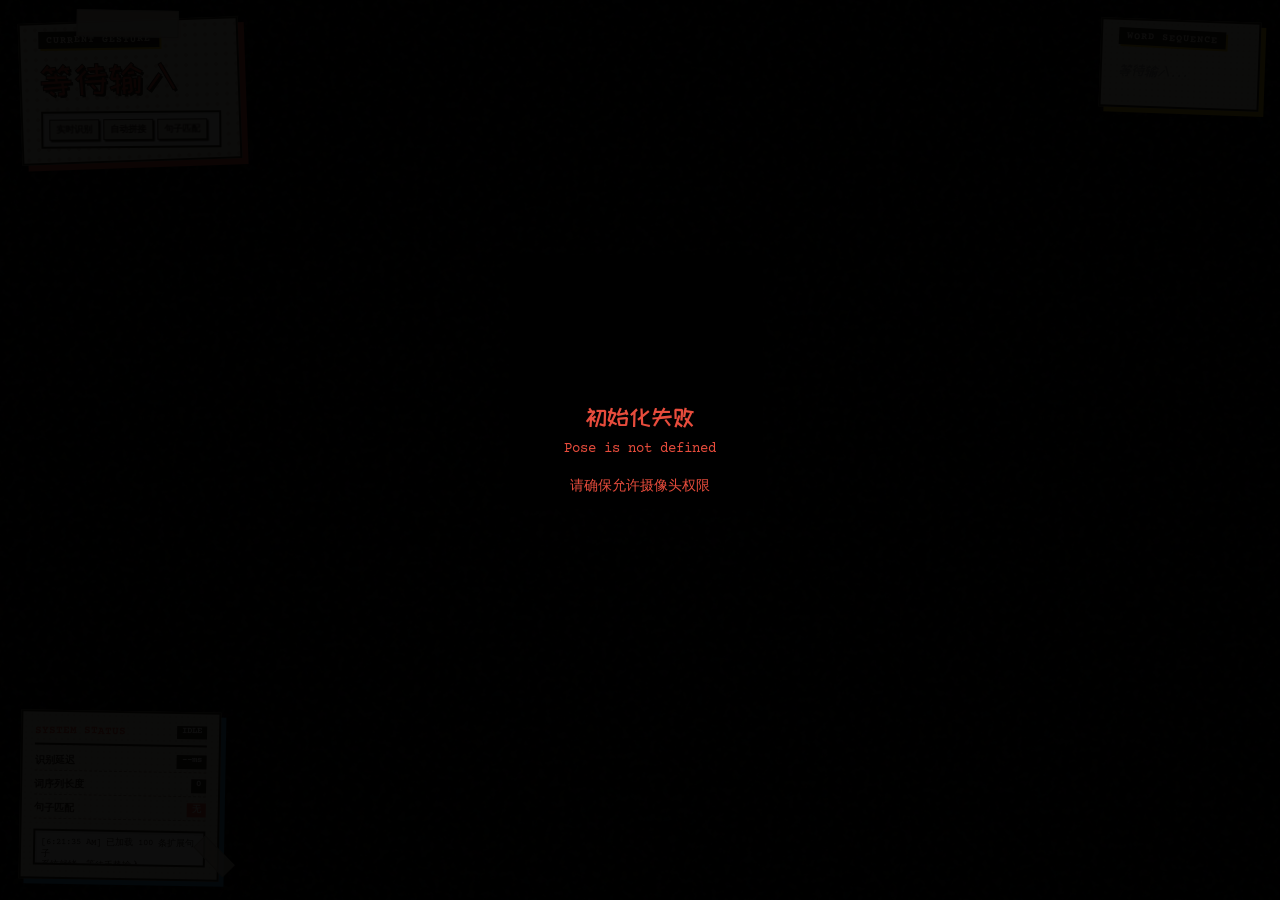
==== index.html @ 9e479aac "备份快照：手语识别项目当前可运行版本 - 前端代码：index.html / script.js / style.css / gesture-recognizer.js / image-data.js" ====
<!DOCTYPE html>
<html lang="zh-CN">
<head>
    <meta charset="UTF-8">
    <meta name="viewport" content="width=device-width, initial-scale=1.0">
    <title>手语识别交互系统 - American Retro Collage</title>
    <link rel="stylesheet" href="style.css">
    <link href="https://fonts.googleapis.com/css2?family=VT323&family=ZCOOL+KuaiLe&family=Courier+Prime:wght@400;700&display=swap" rel="stylesheet">
</head>
<body>
    <!-- 摄像头全屏背景层 -->
    <div id="video-container">
        <video id="webcam" autoplay playsinline></video>
        <canvas id="output-canvas"></canvas>
    </div>

    <!-- 噪点覆盖层 -->
    <div id="noise-overlay"></div>

    <!-- 粒子画布（图片和文字粒子效果） -->
    <canvas id="particle-canvas"></canvas>
    <canvas id="buffer-canvas" style="display:none"></canvas>

    <!-- 图片直接居中显示层 -->
    <div id="doodle-container">
        <img id="doodle-display" src="" alt="Gesture Display">
    </div>

    <!-- UI层 - 美式复古拼贴风格 -->
    <div id="ui-layer">
        <!-- 状态面板 -->
        <div id="status-panel">
            <div class="dymo-label">CURRENT GESTURE</div>
            <div id="current-gesture">等待输入</div>
            <div class="hint-container">
                <span class="hint-tag">实时识别</span>
                <span class="hint-tag">自动拼接</span>
                <span class="hint-tag">句子匹配</span>
            </div>
        </div>

        <!-- 词序列队列 -->
        <div id="word-queue-panel">
            <div class="dymo-label">WORD SEQUENCE</div>
            <div id="word-queue"></div>
        </div>

        <!-- 数据面板 -->
        <div id="data-panel">
            <div class="data-header">
                <span>SYSTEM STATUS</span>
                <span id="status-indicator" class="data-val">IDLE</span>
            </div>
            <div class="data-row">
                <span>识别延迟</span>
                <span class="data-val" id="latency">--ms</span>
            </div>
            <div class="data-row">
                <span>词序列长度</span>
                <span class="data-val" id="queue-length">0</span>
            </div>
            <div class="data-row">
                <span>句子匹配</span>
                <span class="data-val" id="sentence-match">无</span>
            </div>
            <div id="log-stream">系统就绪，等待手势输入...</div>
        </div>
    </div>

    <!-- 加载屏幕 -->
    <div id="loading-screen">
        <div class="loading-content">
            <div class="loading-spinner"></div>
            <div class="loading-text">正在加载手语识别系统...</div>
            <div class="loading-subtext">Initializing MediaPipe Hands</div>
        </div>
    </div>

    <!-- MediaPipe Hands -->
    <script src="https://cdn.jsdelivr.net/npm/@mediapipe/hands/hands.js"></script>
    <script src="https://cdn.jsdelivr.net/npm/@mediapipe/drawing_utils/drawing_utils.js"></script>
    <script src="https://cdn.jsdelivr.net/npm/@mediapipe/camera_utils/camera_utils.js"></script>
    <script src="https://cdn.jsdelivr.net/npm/@mediapipe/pose/pose.js"></script>
    
    <!-- 图片数据（嵌入base64，解决file://协议跨域问题） -->
    <script src="image-data.js"></script>
    
    <!-- 手势识别模块 -->
    <script src="gesture-recognizer.js"></script>
    
    <!-- 主逻辑 -->
    <script src="script.js"></script>
</body>
</html>
---- style.css ----
/* ===== 手语识别交互系统 - 美式复古拼贴风格 ===== */

:root {
    --retro-bg: #0d0a08;
    --retro-paper: #f4ecd8;
    --retro-dark: #2c1e16;
    --retro-red: #e74c3c;
    --retro-yellow: #f1c40f;
    --retro-blue: #3498db;
}

* {
    margin: 0;
    padding: 0;
    box-sizing: border-box;
}

body, html {
    width: 100%;
    height: 100%;
    overflow: hidden;
    background-color: var(--retro-bg);
    font-family: 'VT323', 'ZCOOL KuaiLe', 'Microsoft YaHei', sans-serif;
}

/* ===== 摄像头全屏背景 ===== */
#video-container {
    position: fixed;
    top: 0;
    left: 0;
    width: 100vw;
    height: 100vh;
    z-index: 0;
    filter: sepia(0.8) contrast(1.4) brightness(0.15) saturate(0.8) hue-rotate(-10deg);
    pointer-events: none;
    background: #000;
}

#webcam {
    width: 100%;
    height: 100%;
    object-fit: cover;
    transform: scaleX(-1);
}

#output-canvas {
    position: absolute;
    top: 0;
    left: 0;
    width: 100%;
    height: 100%;
    transform: scaleX(-1);
}

/* ===== 噪点覆盖层 ===== */
#noise-overlay {
    position: fixed;
    top: 0;
    left: 0;
    width: 100vw;
    height: 100vh;
    z-index: 5;
    background-image: url('data:image/svg+xml,%3Csvg viewBox="0 0 200 200" xmlns="http://www.w3.org/2000/svg"%3E%3Cfilter id="noiseFilter"%3E%3CfeTurbulence type="fractalNoise" baseFrequency="0.65" numOctaves="3" stitchTiles="stitch"/%3E%3C/filter%3E%3Crect width="100%25" height="100%25" filter="url(%23noiseFilter)" opacity="0.08"/%3E%3C/svg%3E');
    pointer-events: none;
    mix-blend-mode: screen;
}

/* ===== 图片直接居中显示层 ===== */
#doodle-container {
    width: 100vw;
    height: 100vh;
    display: flex;
    align-items: center;
    justify-content: center;
    position: fixed;
    top: 0;
    left: 0;
    z-index: 8;
    pointer-events: none;
}

#doodle-display {
    max-width: 55%;
    max-height: 55%;
    opacity: 0;
    display: none;
    transition: opacity 0.5s ease;
    filter: drop-shadow(5px 5px 0px rgba(255, 255, 255, 0.15))
            drop-shadow(-3px -3px 0px rgba(231, 76, 60, 0.2));
}

/* ===== 粒子画布 ===== */
#particle-canvas {
    position: fixed;
    top: 0;
    left: 0;
    width: 100vw;
    height: 100vh;
    z-index: 10;
    pointer-events: none;
}

/* ===== UI层 ===== */
#ui-layer {
    position: fixed;
    top: 0;
    left: 0;
    width: 100%;
    height: 100%;
    z-index: 100;
    pointer-events: none;
}

/* ===== 状态面板（紧凑版） ===== */
#status-panel {
    position: absolute;
    top: 20px;
    left: 20px;
    background-color: var(--retro-paper);
    background-image: radial-gradient(#d1c4b0 2px, transparent 2px);
    background-size: 10px 10px;
    border: 2px solid var(--retro-dark);
    padding: 12px 18px;
    max-width: 220px;
    box-shadow: 6px 6px 0px var(--retro-red);
    transform: rotate(-2deg);
    transition: all 0.3s cubic-bezier(0.175, 0.885, 0.32, 1.275);
    position: relative;
}

#status-panel::before {
    content: '';
    position: absolute;
    top: -12px;
    left: 50%;
    transform: translateX(-50%) rotate(3deg);
    width: 100px;
    height: 25px;
    background: rgba(223, 214, 196, 0.95);
    border: 1px solid #bbaea0;
    z-index: 10;
    box-shadow: 2px 2px 5px rgba(0,0,0,0.1);
}

#status-panel.pulse-effect {
    transform: rotate(-2deg) scale(1.05);
    box-shadow: 8px 8px 0px var(--retro-red);
}

/* Dymo打字机标签 */
.dymo-label {
    background: var(--retro-dark);
    color: var(--retro-paper);
    display: inline-block;
    padding: 3px 8px;
    font-family: 'Courier Prime', monospace;
    font-size: 10px;
    font-weight: bold;
    letter-spacing: 1px;
    transform: rotate(1deg) translateY(-6px);
    box-shadow: 2px 2px 0px var(--retro-yellow);
    margin-bottom: 4px;
}

#current-gesture {
    font-size: 36px;
    font-family: 'VT323', 'ZCOOL KuaiLe', sans-serif;
    text-transform: uppercase;
    letter-spacing: 2px;
    color: var(--retro-red);
    -webkit-text-stroke: 1px var(--retro-dark);
    text-shadow: 2px 2px 0px var(--retro-dark);
    margin-top: 4px;
    line-height: 1.1;
    word-break: break-all;
}

/* 提示词贴纸框（紧凑版） */
.hint-container {
    margin-top: 10px;
    display: flex;
    gap: 4px;
    flex-direction: row;
    flex-wrap: wrap;
    background: #fff;
    padding: 6px;
    border: 2px solid var(--retro-dark);
    box-shadow: inset 2px 2px 0px rgba(0,0,0,0.05);
    transform: rotate(1.5deg);
}

.hint-tag {
    font-size: 9px;
    padding: 3px 6px;
    border: 1.5px solid var(--retro-dark);
    color: var(--retro-dark);
    background: #e0d6c8;
    font-weight: bold;
    font-family: 'Courier Prime', monospace;
    white-space: nowrap;
    box-shadow: 1.5px 1.5px 0px var(--retro-dark);
}

/* ===== 词序列队列（右上角） ===== */
#word-queue-panel {
    position: absolute;
    top: 20px;
    right: 20px;
    background-color: var(--retro-paper);
    background-image: radial-gradient(rgba(44, 30, 22, 0.1) 1.5px, transparent 1.5px);
    background-size: 6px 6px;
    border: 2px solid var(--retro-dark);
    padding: 12px 16px;
    min-width: 160px;
    max-width: 280px;
    box-shadow: 5px 5px 0px var(--retro-yellow);
    transform: rotate(2deg);
}

#word-queue {
    margin-top: 8px;
    min-height: 30px;
    display: flex;
    flex-wrap: wrap;
    gap: 6px;
}

#word-queue:empty::after {
    content: '等待输入...';
    color: #999;
    font-style: italic;
    font-size: 14px;
}

.word-item {
    display: inline-block;
    padding: 4px 10px;
    background: var(--retro-red);
    color: white;
    font-family: 'Courier Prime', monospace;
    font-size: 14px;
    font-weight: bold;
    border: 2px solid var(--retro-dark);
    box-shadow: 2px 2px 0px var(--retro-dark);
    animation: wordAppear 0.3s cubic-bezier(0.175, 0.885, 0.32, 1.275);
}

@keyframes wordAppear {
    from {
        transform: scale(0) rotate(-10deg);
        opacity: 0;
    }
    to {
        transform: scale(1) rotate(0deg);
        opacity: 1;
    }
}

/* ===== 数据面板（左下角，更紧凑） ===== */
#data-panel {
    position: absolute;
    bottom: 20px;
    left: 20px;
    width: 200px;
    background-color: var(--retro-paper);
    background-image: radial-gradient(rgba(44, 30, 22, 0.1) 1.5px, transparent 1.5px);
    background-size: 6px 6px;
    border: 2px solid var(--retro-dark);
    color: var(--retro-dark);
    padding: 12px;
    font-family: 'Courier Prime', monospace;
    box-shadow: 5px 5px 0px var(--retro-blue);
    transform: rotate(1deg);
}

#data-panel::after {
    content: '';
    position: absolute;
    bottom: 15px;
    right: -18px;
    transform: rotate(45deg);
    width: 40px;
    height: 15px;
    background: rgba(223, 214, 196, 0.8);
    border: 1px solid #bbaea0;
    z-index: 10;
}

.data-header {
    font-size: 11px;
    font-weight: bold;
    margin-bottom: 8px;
    border-bottom: 2px double var(--retro-dark);
    padding-bottom: 6px;
    color: var(--retro-red);
    display: flex;
    justify-content: space-between;
    text-transform: uppercase;
}

.data-row {
    display: flex;
    justify-content: space-between;
    font-size: 10px;
    margin-bottom: 6px;
    border-bottom: 1px dashed #a68a76;
    padding-bottom: 3px;
    font-weight: bold;
}

.data-val {
    background: var(--retro-dark);
    color: #fff;
    padding: 0 5px;
    font-size: 9px;
}

#log-stream {
    font-size: 9px;
    height: 36px;
    overflow: hidden;
    margin-top: 10px;
    line-height: 1.3;
    color: var(--retro-dark);
    background: #fff;
    padding: 6px;
    border: 2px solid var(--retro-dark);
    box-shadow: inset 2px 2px 0px rgba(0,0,0,0.1);
}

/* ===== 加载屏幕 ===== */
#loading-screen {
    position: fixed;
    top: 0;
    left: 0;
    width: 100vw;
    height: 100vh;
    background: rgba(0, 0, 0, 0.95);
    z-index: 9999;
    display: flex;
    align-items: center;
    justify-content: center;
    transition: opacity 0.5s ease;
}

.loading-content {
    text-align: center;
}

.loading-spinner {
    width: 60px;
    height: 60px;
    border: 6px solid rgba(255, 255, 255, 0.1);
    border-top-color: var(--retro-red);
    border-radius: 50%;
    animation: spin 1s linear infinite;
    margin: 0 auto 20px;
}

@keyframes spin {
    to { transform: rotate(360deg); }
}

.loading-text {
    color: var(--retro-paper);
    font-size: 24px;
    margin-bottom: 10px;
}

.loading-subtext {
    color: var(--retro-red);
    font-size: 14px;
    font-family: 'Courier Prime', monospace;
}

/* ===== 句子匹配高亮 ===== */
#sentence-match {
    background: var(--retro-red) !important;
    animation: pulse 1s ease infinite;
}

@keyframes pulse {
    0%, 100% { opacity: 1; }
    50% { opacity: 0.6; }
}
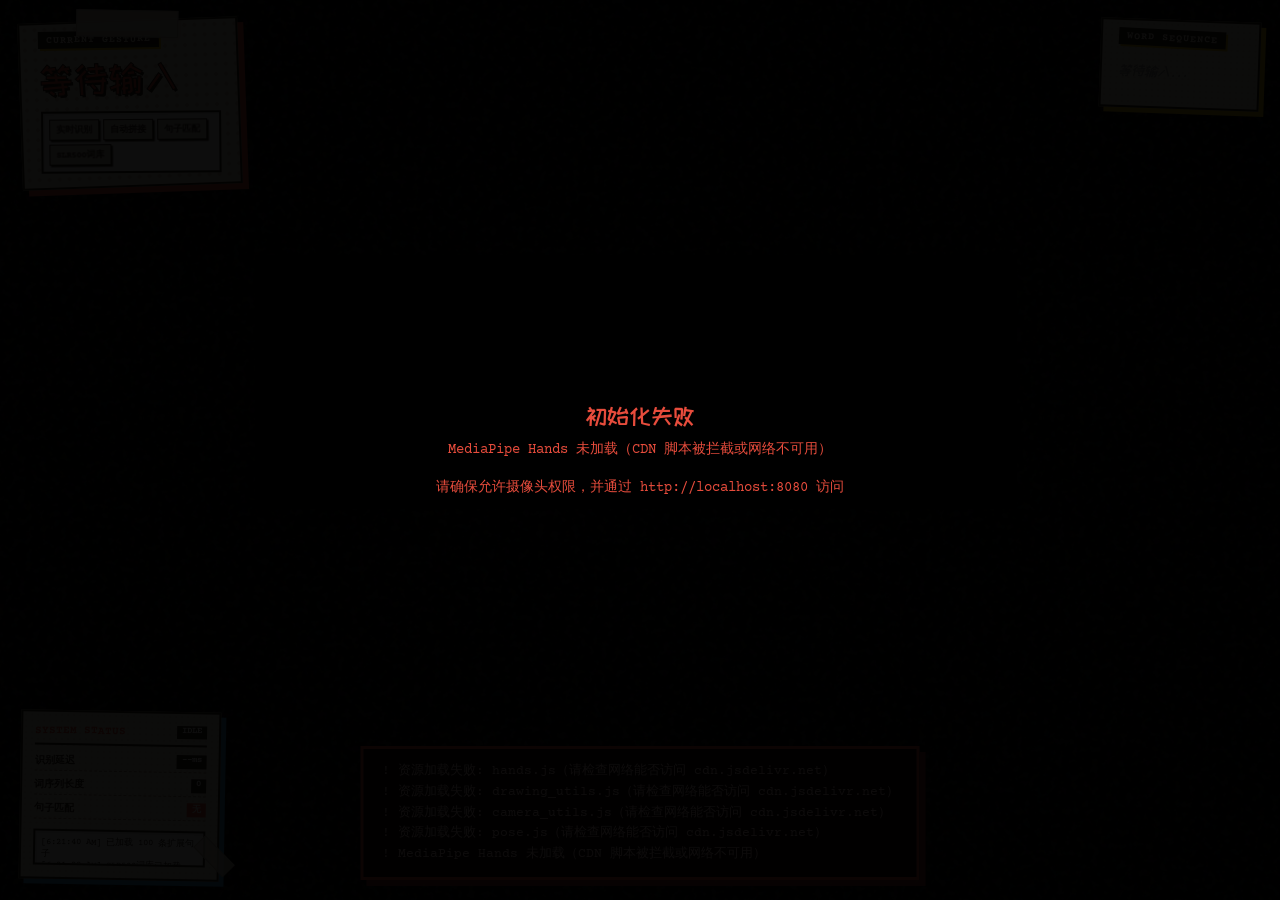
==== commit c3d644ff: "feat: 新增SLR500词库识别，修复HTTP模式无骨骼/无识别，句子改为认识你很高兴 - 新增 preprocess_slr500.py 与 slr500-templates.js：500个词汇" ====
--- a/index.html
+++ b/index.html
@@ -5,12 +5,19 @@
     <meta name="viewport" content="width=device-width, initial-scale=1.0">
     <title>手语识别交互系统 - American Retro Collage</title>
     <link rel="stylesheet" href="style.css">
-    <link href="https://fonts.googleapis.com/css2?family=VT323&family=ZCOOL+KuaiLe&family=Courier+Prime:wght@400;700&display=swap" rel="stylesheet">
+    <!--
+      字体改为非阻塞加载。
+      fonts.googleapis.com 在国内网络下会长时间挂起，而 window 'load' 事件必须等所有
+      样式表/字体就绪才触发 —— 这会让 init() 永远不执行（表现为：无骨骼、无识别）。
+      media="print" + onload 切换可让字体异步加载，绝不阻塞页面初始化。
+    -->
+    <link href="https://fonts.googleapis.com/css2?family=VT323&family=ZCOOL+KuaiLe&family=Courier+Prime:wght@400;700&display=swap"
+          rel="stylesheet" media="print" onload="this.media='all'">
 </head>
 <body>
     <!-- 摄像头全屏背景层 -->
     <div id="video-container">
-        <video id="webcam" autoplay playsinline></video>
+        <video id="webcam" autoplay playsinline muted></video>
         <canvas id="output-canvas"></canvas>
     </div>
 
@@ -36,6 +43,7 @@
                 <span class="hint-tag">实时识别</span>
                 <span class="hint-tag">自动拼接</span>
                 <span class="hint-tag">句子匹配</span>
+                <span class="hint-tag">SLR500词库</span>
             </div>
         </div>
 
@@ -67,27 +75,59 @@
         </div>
     </div>
 
+    <!-- 运行时诊断面板：任何依赖/推理失败都会显示在这里，不再静默黑屏 -->
+    <div id="diag-panel"></div>
+
     <!-- 加载屏幕 -->
     <div id="loading-screen">
         <div class="loading-content">
             <div class="loading-spinner"></div>
             <div class="loading-text">正在加载手语识别系统...</div>
-            <div class="loading-subtext">Initializing MediaPipe Hands</div>
+            <div class="loading-subtext" id="loading-subtext">Initializing MediaPipe Hands</div>
         </div>
     </div>
+
+    <script>
+        // 全局诊断：脚本必须在 error 捕获阶段监听，资源加载失败不会冒泡
+        window.__diag = function (msg) {
+            console.error('[DIAG] ' + msg);
+            var sub = document.getElementById('loading-subtext');
+            if (sub) sub.textContent = msg;
+            var panel = document.getElementById('diag-panel');
+            if (!panel) return;
+            panel.style.display = 'block';
+            var line = document.createElement('div');
+            line.className = 'diag-line';
+            line.textContent = '! ' + msg;
+            panel.appendChild(line);
+        };
+        window.addEventListener('error', function (e) {
+            var t = e && e.target;
+            if (t && (t.tagName === 'SCRIPT' || t.tagName === 'LINK')) {
+                var name = (t.src || t.href || '').split('/').pop().split('?')[0];
+                window.__diag('资源加载失败: ' + name + '（请检查网络能否访问 cdn.jsdelivr.net）');
+            }
+        }, true);
+        window.addEventListener('unhandledrejection', function (e) {
+            window.__diag('未捕获异常: ' + ((e.reason && e.reason.message) || e.reason));
+        });
+    </script>
 
     <!-- MediaPipe Hands -->
     <script src="https://cdn.jsdelivr.net/npm/@mediapipe/hands/hands.js"></script>
     <script src="https://cdn.jsdelivr.net/npm/@mediapipe/drawing_utils/drawing_utils.js"></script>
     <script src="https://cdn.jsdelivr.net/npm/@mediapipe/camera_utils/camera_utils.js"></script>
     <script src="https://cdn.jsdelivr.net/npm/@mediapipe/pose/pose.js"></script>
-    
+
     <!-- 图片数据（嵌入base64，解决file://协议跨域问题） -->
     <script src="image-data.js"></script>
-    
+
+    <!-- SLR500 模板数据 -->
+    <script src="slr500-templates.js"></script>
+
     <!-- 手势识别模块 -->
     <script src="gesture-recognizer.js"></script>
-    
+
     <!-- 主逻辑 -->
     <script src="script.js"></script>
 </body>
--- a/style.css
+++ b/style.css
@@ -31,7 +31,6 @@
     width: 100vw;
     height: 100vh;
     z-index: 0;
-    filter: sepia(0.8) contrast(1.4) brightness(0.15) saturate(0.8) hue-rotate(-10deg);
     pointer-events: none;
     background: #000;
 }
@@ -41,6 +40,10 @@
     height: 100%;
     object-fit: cover;
     transform: scaleX(-1);
+    /* 复古滤镜只作用于摄像头画面。原先挂在 #video-container 上，
+       会把同层的 #output-canvas 骨骼一起压到 brightness(0.15)，
+       骨骼线几乎全黑看不见。 */
+    filter: sepia(0.8) contrast(1.4) brightness(0.15) saturate(0.8) hue-rotate(-10deg);
 }
 
 #output-canvas {
@@ -383,3 +386,30 @@
     0%, 100% { opacity: 1; }
     50% { opacity: 0.6; }
 }
+
+/* ===== 运行时诊断面板 ===== */
+#diag-panel {
+    display: none;
+    position: fixed;
+    bottom: 20px;
+    left: 50%;
+    transform: translateX(-50%);
+    max-width: 90vw;
+    max-height: 30vh;
+    overflow-y: auto;
+    z-index: 9999;
+    padding: 12px 18px;
+    background: rgba(20, 0, 0, 0.94);
+    border: 3px solid var(--retro-red);
+    box-shadow: 6px 6px 0 rgba(231, 76, 60, 0.6);
+    font-family: 'Courier Prime', 'VT323', monospace;
+    font-size: 13px;
+    line-height: 1.6;
+    color: #ffd7d7;
+    pointer-events: none;
+}
+
+#diag-panel .diag-line {
+    white-space: pre-wrap;
+    word-break: break-all;
+}
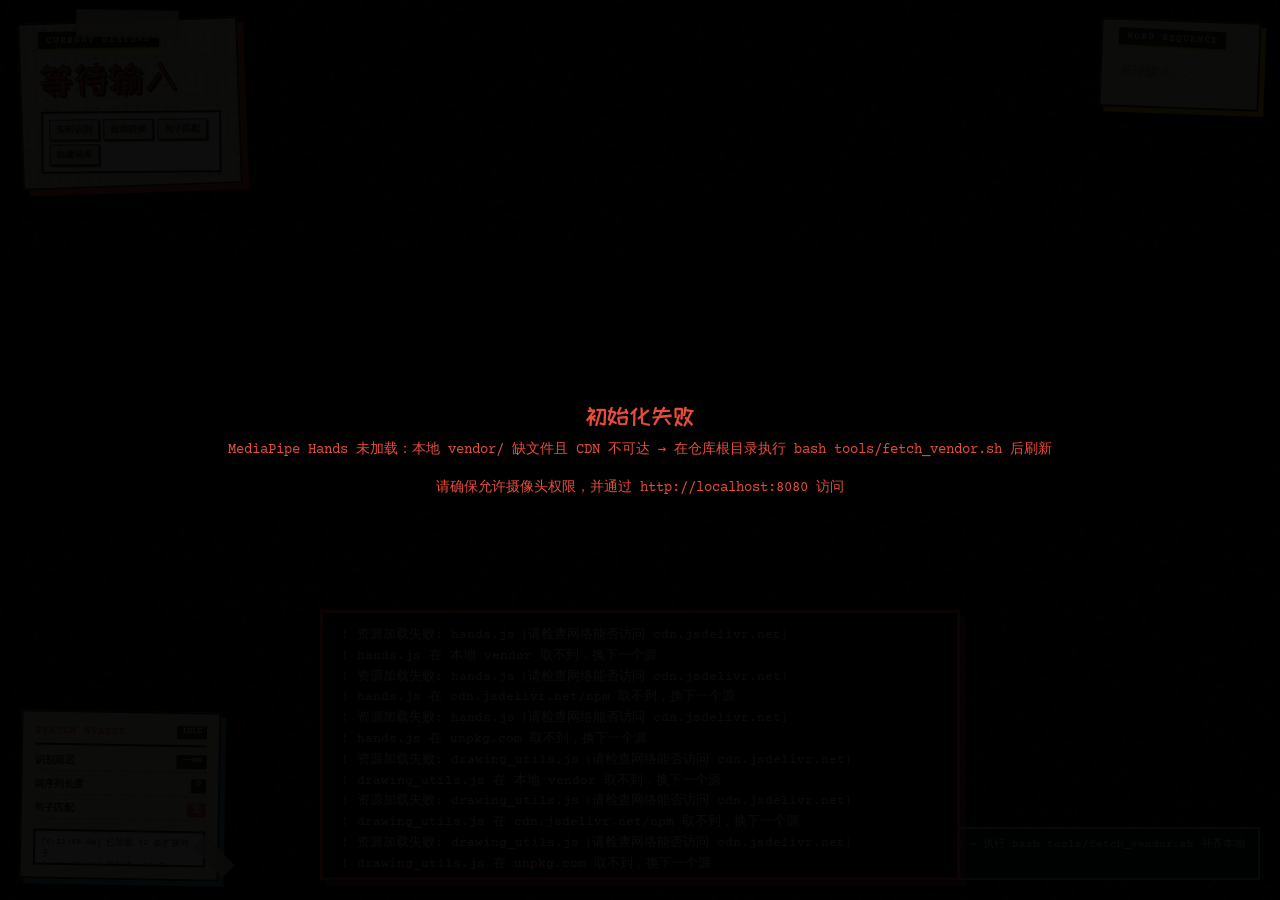
==== commit d1df91aa: "feat: 完整项目提交 - 包含网页代码、Python工具、数据集配置及手势识别功能" ====
--- a/index.html
+++ b/index.html
@@ -4,7 +4,7 @@
     <meta charset="UTF-8">
     <meta name="viewport" content="width=device-width, initial-scale=1.0">
     <title>手语识别交互系统 - American Retro Collage</title>
-    <link rel="stylesheet" href="style.css">
+    <link rel="stylesheet" href="style.css?v=20261009a">
     <!--
       字体改为非阻塞加载。
       fonts.googleapis.com 在国内网络下会长时间挂起，而 window 'load' 事件必须等所有
@@ -43,7 +43,7 @@
                 <span class="hint-tag">实时识别</span>
                 <span class="hint-tag">自动拼接</span>
                 <span class="hint-tag">句子匹配</span>
-                <span class="hint-tag">SLR500词库</span>
+                <span class="hint-tag">自建词库</span>
             </div>
         </div>
 
@@ -51,6 +51,8 @@
         <div id="word-queue-panel">
             <div class="dymo-label">WORD SEQUENCE</div>
             <div id="word-queue"></div>
+            <!-- 组句拆解：词序来自 dataset/词汇组句表.md 的「词序拆解」列 -->
+            <div id="word-queue-split"></div>
         </div>
 
         <!-- 数据面板 -->
@@ -77,6 +79,9 @@
 
     <!-- 运行时诊断面板：任何依赖/推理失败都会显示在这里，不再静默黑屏 -->
     <div id="diag-panel"></div>
+
+    <!-- 静态判据实时读数：手势不出图时看"最接近哪个词、差哪一维"。按 D 键隐藏/显示 -->
+    <div id="static-hud" style="display:none"></div>
 
     <!-- 加载屏幕 -->
     <div id="loading-screen">
@@ -113,22 +118,48 @@
         });
     </script>
 
-    <!-- MediaPipe Hands -->
-    <script src="https://cdn.jsdelivr.net/npm/@mediapipe/hands/hands.js"></script>
-    <script src="https://cdn.jsdelivr.net/npm/@mediapipe/drawing_utils/drawing_utils.js"></script>
-    <script src="https://cdn.jsdelivr.net/npm/@mediapipe/camera_utils/camera_utils.js"></script>
-    <script src="https://cdn.jsdelivr.net/npm/@mediapipe/pose/pose.js"></script>
+    <!-- MediaPipe Hands / Pose：改成「本地 vendor 优先、CDN 兜底」异步加载（见 mp-loader.js）。
+         原来这里是 4 个写死的 jsdelivr CDN 标签：国内网络下 jsdelivr 会挂起十几秒甚至完全
+         不通，Hands/Pose 永远初始化不了，表现就是「摄像头亮了但一根骨骼都不画」，识别页还会
+         一直提示「静态判据：没拿到手+肩 → 请确认身体骨骼已开启」。
+         版本必须与 skeleton-recorder.html 钉的完全一致，否则两页 landmark 有系统性偏差，
+         录制页采的模板在识别页会整体对不上。 -->
+    <script src="mp-loader.js?v=20261009a"></script>
+    <script>
+        // 依赖变成异步加载了：script.js 的 init() 会先 await window.mpReady 再 new Hands/Pose，
+        // 否则 DOMContentLoaded 时 Hands 还没定义，会直接报「MediaPipe Hands 未加载」。
+        if (typeof window.mpLoadAll !== 'function') {
+            // 连 mp-loader.js 都没取到（文件被删/没走 localhost）：别把页面卡在"加载中"不动
+            window.__diag('mp-loader.js 未加载 → 请确认是通过 http://localhost:8080 打开的，且仓库根目录有 mp-loader.js');
+            window.mpReady = Promise.resolve(['mp-loader.js']);
+        } else {
+            window.mpReady = window.mpLoadAll(function (msg, isErr) {
+                var sub = document.getElementById('loading-subtext');
+                if (sub) sub.textContent = msg;
+                if (isErr && window.__diag) window.__diag(msg);
+            }).then(function (failed) {
+                if (failed && failed.length) {
+                    window.__diag('MediaPipe 依赖加载失败: ' + failed.join('、') +
+                        '（本地 vendor/ 不全且 CDN 不可达 → 在仓库根目录执行 bash tools/fetch_vendor.sh 后刷新）');
+                }
+                return failed;
+            });
+        }
+    </script>
 
     <!-- 图片数据（嵌入base64，解决file://协议跨域问题） -->
-    <script src="image-data.js"></script>
+    <script src="image-data.js?v=20261009a"></script>
 
-    <!-- SLR500 模板数据 -->
-    <script src="slr500-templates.js"></script>
+    <!-- 自建手语词库模板（由 tools/build_dataset.py 生成，替代 SLR500） -->
+    <script src="自建-templates.js?v=20261009a"></script>
+
+    <!-- 组句表（由 tools/build_sentences.py 从 dataset/词汇组句表.md 生成，必须在 script.js 之前） -->
+    <script src="sentences.js?v=20261009a"></script>
 
     <!-- 手势识别模块 -->
-    <script src="gesture-recognizer.js"></script>
+    <script src="gesture-recognizer.js?v=20261009a"></script>
 
     <!-- 主逻辑 -->
-    <script src="script.js"></script>
+    <script src="script.js?v=20261009a"></script>
 </body>
 </html>
--- a/style.css
+++ b/style.css
@@ -233,6 +233,21 @@
     color: #999;
     font-style: italic;
     font-size: 14px;
+}
+
+#word-queue-split {
+    margin-top: 8px;
+    padding-top: 6px;
+    border-top: 1px dashed #a68a76;
+    font-family: 'Courier Prime', monospace;
+    font-size: 12px;
+    line-height: 1.5;
+    color: var(--retro-dark);
+    word-break: break-all;
+}
+
+#word-queue-split:empty {
+    display: none;
 }
 
 .word-item {
@@ -413,3 +428,22 @@
     white-space: pre-wrap;
     word-break: break-all;
 }
+
+/* ===== 静态判据实时读数（001–005 调试用，按 D 键隐藏）===== */
+#static-hud {
+    position: fixed;
+    bottom: 20px;
+    right: 20px;
+    max-width: 46vw;
+    z-index: 9998;
+    padding: 8px 12px;
+    background: rgba(0, 12, 20, 0.86);
+    border: 2px solid rgba(120, 220, 255, 0.75);
+    font-family: 'Courier Prime', 'VT323', monospace;
+    font-size: 11px;
+    line-height: 1.5;
+    color: #d6f5ff;
+    white-space: pre-wrap;
+    word-break: break-all;
+    pointer-events: none;
+}
